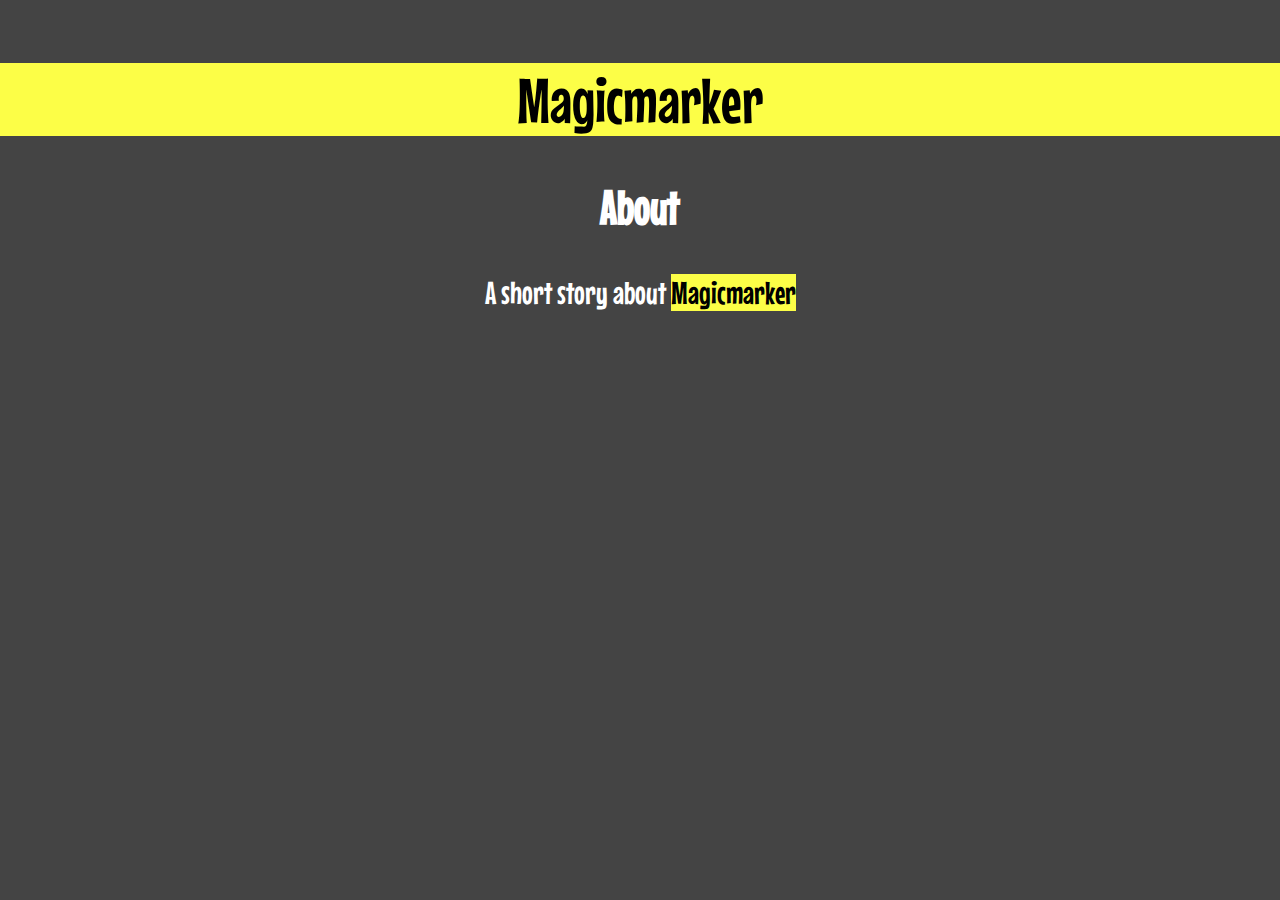
==== magicmarker/index.htm @ 202246b7 "First push" ====
<!DOCTYPE html>
<html>
<head>
<meta http-equiv="Content-Type" content="text/html; charset=utf-8">
<title>Magicmarker</title>
<link rel="stylesheet" type="text/css" href="static/style.css" />
<link href='http://fonts.googleapis.com/css?family=Mouse+Memoirs&subset=latin,latin-ext' rel='stylesheet' type='text/css'>
<script src="http://ajax.googleapis.com/ajax/libs/jquery/1.8.3/jquery.min.js"></script>
<script>
var urlData = {};
(function () {
    var match,
        pl     = /\+/g,  // Regex for replacing addition symbol with a space
        search = /([^&=]+)=?([^&]*)/g,
        decode = function (s) { return decodeURIComponent(s.replace(pl, " ")); },
        query  = window.location.search.substring(1);

    while (match = search.exec(query))
       urlData[decode(match[1])] = decode(match[2]);
})();

if(urlData["img"]) {

  var mouseDown = false;

  var image_top;
  var image_left;
  var image_width;
  var image_height;

  var mark_top;
  var mark_right;
  var mark_bottom;
  var mark_left;
  var mark_width;
  var mark_height;

  var output;

  $(document).ready(function(){
    $(".view").css({'display':'block'});
    $(".image").attr("src", urlData["img"]);
    image_top = $(".image").position().top;
    image_left = $(".image").position().left;
    image_width = $(".image").width();
    image_height = $(".image").height();

    $(".container").css({
      'left':image_left,
      'top':image_top
    });
      
    $('.image').bind('dragstart', function(event) { event.preventDefault(); });
    $('.container').bind('dragstart', function(event) { event.preventDefault(); });
    
    if(urlData["x1"]&&urlData["x2"]&&urlData["y1"]&&urlData["y2"]) {
      mark_top = urlData["y1"];
      mark_right = image_width-urlData["x2"];
      mark_bottom = image_height-urlData["y2"];
      mark_left = urlData["x1"];
      mark_width = image_width-mark_left-mark_right;
      mark_height = image_height-mark_top-mark_bottom;
      
      $(".container").css({
        'opacity':0.6,
        'border-width':mark_top+"px "+mark_right+"px "+mark_bottom+"px "+mark_left+"px",
        width:mark_width,
        height:mark_height
      });
    }
  });

  $(document).mouseup(function(event){
    mouseDown = false;
    
    output = "file:///home/jef/magicmarker/magicmarker/index.htm?x1="+mark_left+"&x2="+(image_width-mark_right)+"&y1="+mark_top+"&y2="+(image_height-mark_bottom)+"&img="+$(".image").attr("src");
    $("#output").val(output);
    $("#output").focus(function(){
      this.select();
  });
    $("#output").focus();

  });

  $(document).mousemove(function(event) {
    if(mouseDown == false) return;
    
    
    if (event.pageX>image_left && event.pageX<(image_left+image_width) && event.pageY>image_top && event.pageY<(image_top+image_height)) {
    if ((event.pageY-image_top)<mark_top) {
     mark_top = event.pageY-image_top;
    }
    if ((image_width-event.pageX+image_left)<mark_right) {
      mark_right = image_width-event.pageX+image_left;
    }
    if ((image_height-event.pageY+image_top)<mark_bottom) {
      mark_bottom = image_height-event.pageY+image_top;
    }
    if ((event.pageX-image_left)<mark_left) {
      mark_left = event.pageX-image_left;
    }
    mark_width = image_width-mark_left-mark_right;
    mark_height = image_height-mark_top-mark_bottom;
    $(".container").css({
      'opacity':0.6,
      'border-width':mark_top+"px "+mark_right+"px "+mark_bottom+"px "+mark_left+"px",
      width:mark_width,
      height:mark_height
    });
    }
  });

  $(document).mousedown(function(event){
    mouseDown = true;
    if (event.pageX>image_left && event.pageX<(image_left+image_width) && event.pageY>image_top && event.pageY<(image_top+image_height)) {
      mark_top = event.pageY-image_top;
      mark_right = image_width-event.pageX+image_left;
      mark_bottom = image_height-event.pageY+image_top;
      mark_left = event.pageX-image_left;
      mark_width = image_width-mark_left-mark_right;
      mark_height = image_height-mark_top-mark_bottom;
      $(".container").css({
        'opacity':0.6,
        'border-width':mark_top+"px "+mark_right+"px "+mark_bottom+"px "+mark_left+"px",
        width:mark_width,
        height:mark_height
      });
    } else {
      $(".container").css({
        'opacity':0
      });
    }
  });

} else {
  $(document).ready(function(){
    $(".main").css({'display':'block'});
  });
}

</script>
</head>
<body>
<div class="main">
<h1>Magicmarker</h1>
<h2>About</h2>
<p>A short story about <span class="logo">Magicmarker</span></p>
</div>
<div class="view">
<div class="container_output">
<label for="output">Link to this mark:</label>
<input id="output" type="text" />
</div>
<img class="image" src="" />
<div class="container">
<div class="border"></div>
</div>
<div class="footer">
<a href="index.htm" class="logo">Magicmarker</a>
</div>
</div>
</body>
---- magicmarker/static/style.css ----
body {
  text-align: center;
  background-color: #444;
  color: #fff;
  font-family: 'Mouse Memoirs', sans-serif;
  font-size: 32px;
  margin: 0;
  padding: 20px 0 0 0;
}

h1 {
  font-weight: normal;
  background-color: #FCFE47;
  color: #000;
}

.logo {
  background-color: #FCFE47;
  color: #000;
  text-decoration: none;
}

.container {
  border: 0px solid #444;
  width: 0px;
  height: 0px;
  position: absolute;
  opacity:0;
}

.border {
  border:1px solid #bbb;
  width:100%;
  height:100%;
}

#output {
  width: 400px;
}

.main, .view {
  display: none;
}

.container_output {
  margin-bottom: 10px;
}
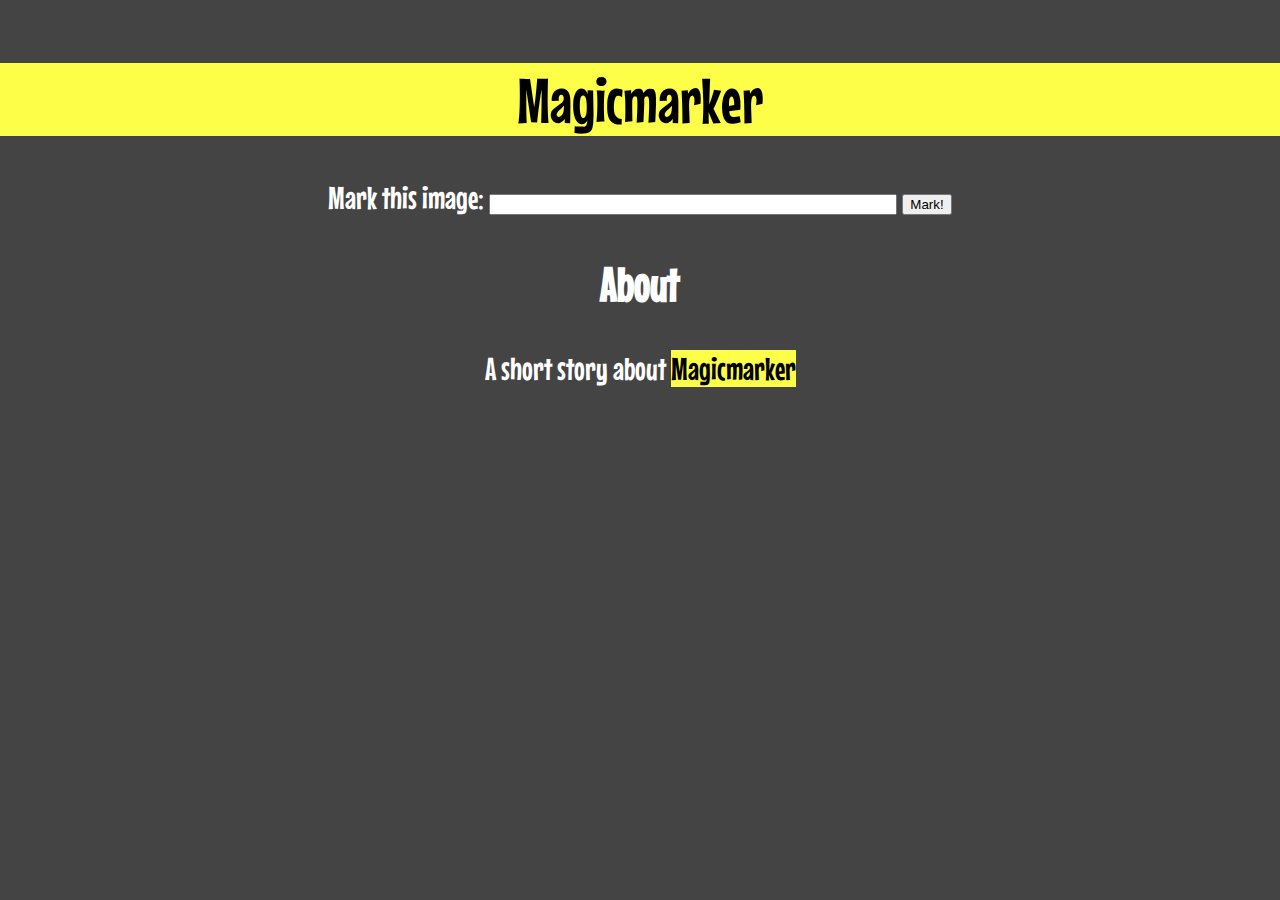
==== commit 507f36b9: "Add image input" ====
--- a/magicmarker/index.htm
+++ b/magicmarker/index.htm
@@ -143,6 +143,11 @@
 <body>
 <div class="main">
 <h1>Magicmarker</h1>
+<div class="container_output">
+<label for="input">Mark this image:</label>
+<input id="input" type="text" />
+<input type="submit" value="Mark!" />
+</div>
 <h2>About</h2>
 <p>A short story about <span class="logo">Magicmarker</span></p>
 </div>
--- a/magicmarker/static/style.css
+++ b/magicmarker/static/style.css
@@ -34,7 +34,7 @@
   height:100%;
 }
 
-#output {
+#input, #output {
   width: 400px;
 }
 
